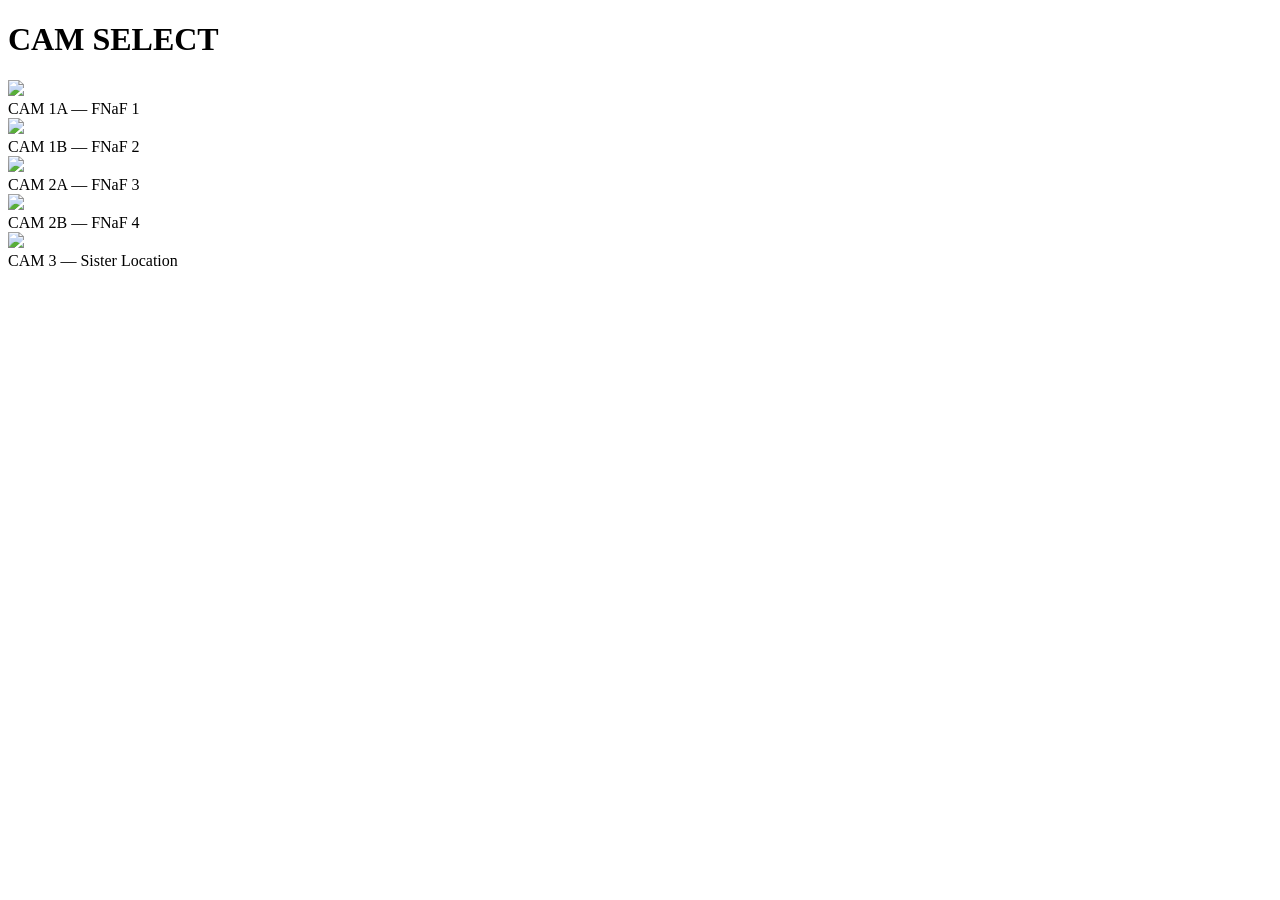
==== games/index.html @ 5cbdd451 "Create index.html" ====
<!DOCTYPE html>
<html>
<head>
    <title>FNaF Camera Grid</title>
    <link rel="stylesheet" href="games.css">
</head>
<body class="crt">

<div id="static-overlay"></div>

<h1 class="cam-title">CAM SELECT</h1>

<div class="cam-grid">

    <div class="cam-box" onclick="openGame('fnaf1.html')">
        <img src="covers/fnaf1.jpg" class="cam-img">
        <div class="cam-label">CAM 1A — FNaF 1</div>
    </div>

    <div class="cam-box" onclick="openGame('fnaf2.html')">
        <img src="covers/fnaf2.jpg" class="cam-img">
        <div class="cam-label">CAM 1B — FNaF 2</div>
    </div>

    <div class="cam-box" onclick="openGame('fnaf3.html')">
        <img src="covers/fnaf3.jpg" class="cam-img">
        <div class="cam-label">CAM 2A — FNaF 3</div>
    </div>

    <div class="cam-box" onclick="openGame('fnaf4.html')">
        <img src="covers/fnaf4.jpg" class="cam-img">
        <div class="cam-label">CAM 2B — FNaF 4</div>
    </div>

    <div class="cam-box" onclick="openGame('sl.html')">
        <img src="covers/sl.jpg" class="cam-img">
        <div class="cam-label">CAM 3 — Sister Location</div>
    </div>

</div>

<script src="games.js"></script>
</body>
</html>
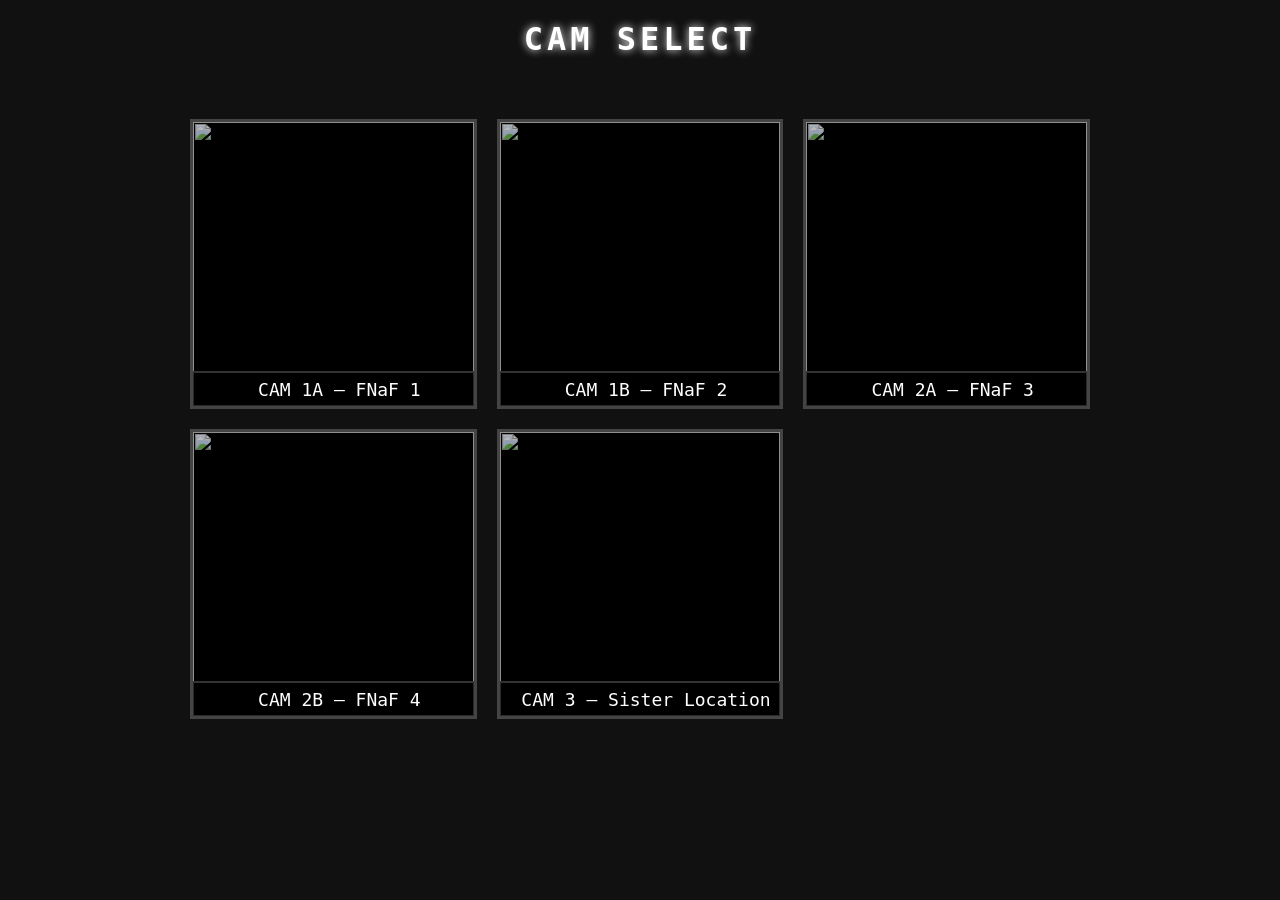
==== commit fa84d396: "Update index.html" ====
--- a/games/index.html
+++ b/games/index.html
@@ -1,6 +1,7 @@
 <!DOCTYPE html>
-<html>
+<html lang="en">
 <head>
+    <meta charset="UTF-8">
     <title>FNaF Camera Grid</title>
     <link rel="stylesheet" href="games.css">
 </head>
--- a/games/games.css
+++ b/games/games.css
@@ -0,0 +1,76 @@
+body {
+    margin: 0;
+    background: black;
+    overflow: hidden;
+    font-family: monospace;
+    color: white;
+}
+
+.crt {
+    position: relative;
+    width: 100vw;
+    height: 100vh;
+    background: #111;
+    display: flex;
+    flex-direction: column;
+    align-items: center;
+}
+
+#static-overlay {
+    position: absolute;
+    width: 100%;
+    height: 100%;
+    background: url('static.gif');
+    opacity: 0.25;
+    pointer-events: none;
+    mix-blend-mode: screen;
+}
+
+.cam-title {
+    margin-top: 20px;
+    font-size: 32px;
+    letter-spacing: 4px;
+    text-shadow: 0 0 8px white;
+}
+
+.cam-grid {
+    margin-top: 40px;
+    width: 900px;
+    height: 600px;
+    display: grid;
+    grid-template-columns: repeat(3, 1fr);
+    grid-template-rows: repeat(2, 1fr);
+    gap: 20px;
+}
+
+.cam-box {
+    position: relative;
+    border: 3px solid #444;
+    background: black;
+    cursor: pointer;
+    overflow: hidden;
+    transition: 0.2s;
+}
+
+.cam-box:hover {
+    border-color: white;
+    transform: scale(1.03);
+}
+
+.cam-img {
+    width: 100%;
+    height: 100%;
+    object-fit: cover;
+    filter: contrast(0.8) brightness(0.8);
+}
+
+.cam-label {
+    position: absolute;
+    bottom: 0;
+    width: 100%;
+    padding: 6px;
+    background: rgba(0,0,0,0.7);
+    font-size: 18px;
+    text-align: center;
+    border-top: 2px solid #333;
+}
